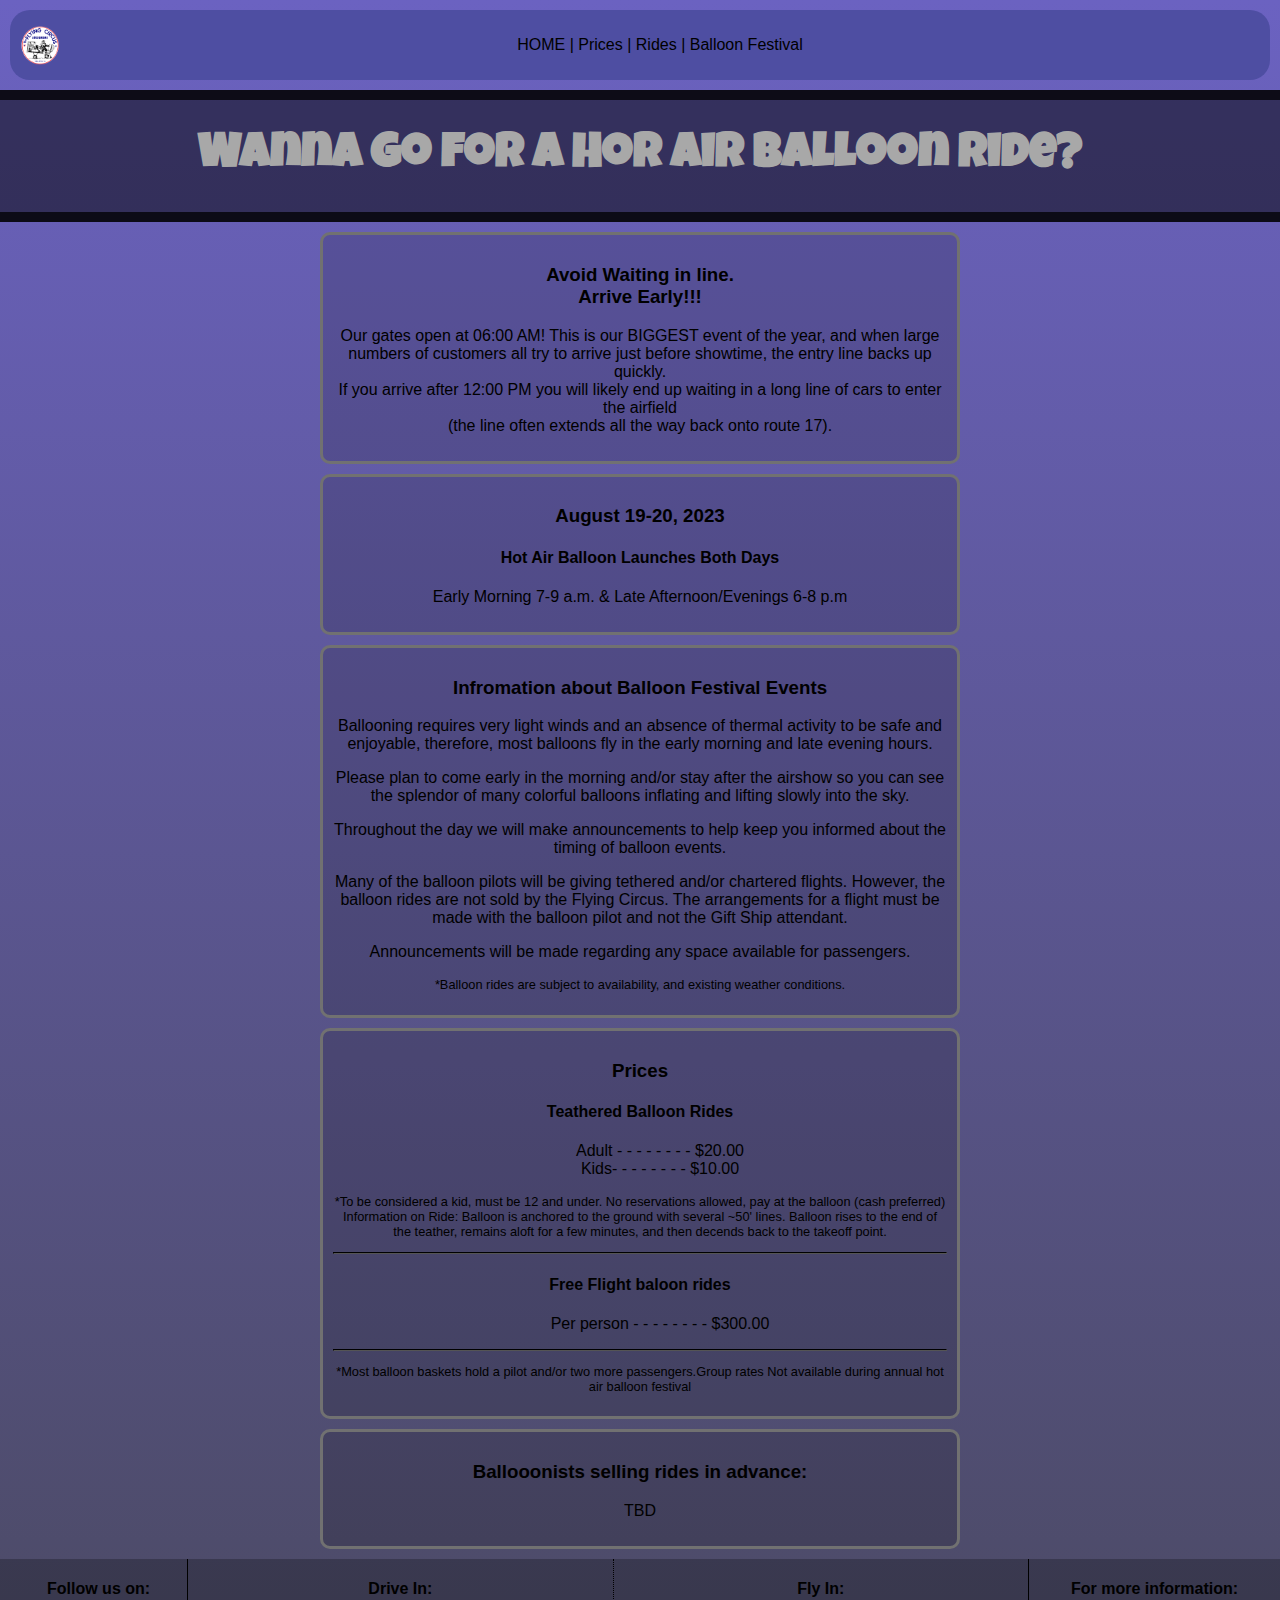
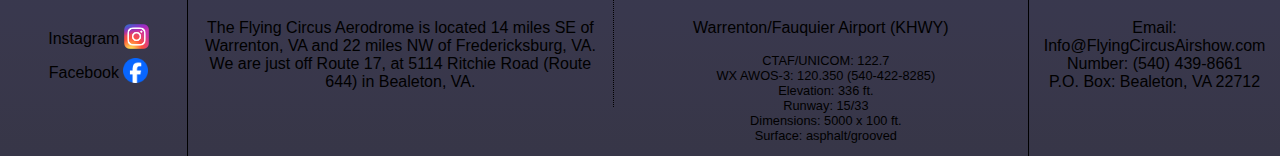
==== balloonfestival.html @ 6ce16f1e "Create balloonfestival.html" ====
<!DOCTYPE html>
<html>

<head>
    <meta name="description"
        content="Flying Circus Aerodrome &amp; Airshow, Bealeton VA - All American Barstorming Airshow. Featuring Wing Walking, Parachuting, Aerobatic Acts and other avation activities in the 1920-30's Barnstorming tradition">
    <meta name="keywords" content="flying circus aerodrome airshow bealeton VA virgina biplane plane
                    bi-plane airplane show vintage antique WWI WWII classic car motorcycle
                barn storm barnstorm barnstorming airline avation 99 tribute piper cub 
                stearman fleet aerobatic waco parachute skydive jump demo">

    <title>Flying Circus Aerodrome &amp; Airshow</title>
    <link rel="stylesheet" type="text/css" href="index.css">
    <meta property="og:title" content="Flying Circus Airshow">
    <meta property="og:type" content="activity">
    <meta property="og:url" content="http://www.flyingcircusairshow.com">
    <meta property="og:image" content="http://www.flyingcircusairshow.com/images/fca-air.gi">
    <meta property="og:site_name" content="Flying Circus Airshow">
    <meta property="fb:admins" content="1493547952">
</head>

<body>
    <nav>
        <p>
            <img src="images/logo.gif" alt="Logo">
            <a href="index.html"> HOME </a> |
            <a href="tickets.html"> Prices </a> |
            <a href="rides.html"> Rides </a>  |
            <a href="balloonfestival.html"> Balloon Festival </a>
        </p>
    </nav>
    <section id="balloonfestival">
        <header>
            <h1>Wanna go for a Hor Air Balloon Ride?</h1>
        </header>

        <div id="filler"></div>
        <div class="description">
            <h3>Avoid Waiting in line.<br>
                Arrive Early!!!</h3>
            <p>Our gates open at 06:00 AM!  This is our BIGGEST event of the year, and when large numbers of customers all try to arrive just before showtime, the entry line backs up quickly.<br>
                If you arrive after 12:00 PM you will likely end up waiting in a long line of cars to enter the airfield<br>
                (the line often extends all the way back onto route 17).<br>
            </p>
            
        </div>
        <div class="description">
            <h3>August 19-20, 2023</h3>
            <h4>Hot Air Balloon Launches Both Days</h4>
            <p>Early Morning 7-9 a.m. & Late Afternoon/Evenings 6-8 p.m</p>
        </div>
        <div class="description">
            <h3>Infromation about Balloon Festival Events</h3>
            <p>Ballooning requires very light winds and an absence of thermal activity to be safe and enjoyable, therefore, most balloons fly in the early morning and late evening hours.</p>
            <p>Please plan to come early in the morning and/or stay after the airshow so you can see the splendor of many colorful balloons inflating and lifting slowly into the sky.</p>
            <p>Throughout the day we will make announcements to help keep you informed about the timing of balloon events.</p>
            <p>Many of the balloon pilots will be giving tethered and/or chartered flights. However, the balloon rides are not sold by the Flying Circus. The arrangements for a flight must be made with the balloon pilot and not the Gift Ship attendant.</p>
            <p>Announcements will be made regarding any space available for passengers.</p>
            <p class="fineprint">*Balloon rides are subject to availability, and existing weather conditions.</p>

        </div>
    </div>
    <div class="description">
        <h3>Prices</h3>
        <h4>Teathered Balloon Rides</h4>
        <ul>
            <li>Adult - - - - - - - - $20.00</li>
            <li>Kids- - - - - - - - $10.00</li>
        </ul>
        <p class="fineprint">*To be considered a kid, must be 12 and under. No reservations allowed, pay at the balloon (cash preferred) <br>
            Information on Ride: Balloon is anchored to the ground with several ~50' lines.
            Balloon rises to the end of the teather, remains aloft for a few minutes, and then decends back to the takeoff point.</p>

        <hr>
        <h4>Free Flight baloon rides</h4>
        <ul>
            <li>Per person - - - - - - - - $300.00</li>
        </ul>
        <hr>
        <p class="fineprint">*Most balloon baskets hold a pilot and/or two more passengers.Group rates Not available during annual hot air balloon festival</p>
    </div>
    </div> <div class="description">
        <h3>Ballooonists selling rides in advance:<br></h3>
        <p>TBD<br>
        </p>
        
    </div>
    </section>

    <footer>
        <section id="socials">
            <h4>Follow us on:</h4>
            <ul>
                <li><a href="https://www.instagram.com/explore/locations/338762656212856/bealton-flying-circus/?hl=en"
                        target="_blank">Instagram </a><img src="images/Instagram_logo_2016.svg.png" alt="Instagram Logo"
                        width="25px"></li>
                <li><a href="https://www.facebook.com/flyingcircusairshow" target="_blank">Facebook </a><img
                        src="images/Facebook_Logo_2023.png" alt="Facebook" width="25px"></li>
            </ul>

        </section>
        <section id="directions">
            <div class="driveIn">
                <h4>Drive In:</h4>
                <p>The Flying Circus Aerodrome is located 14 miles SE of Warrenton, VA and 22 miles NW of
                    Fredericksburg, VA.<br>
                    We are just off Route 17, at 5114 Ritchie Road (Route 644) in Bealeton, VA.</p>
            </div>
            <div class="flyIn">
                <h4>Fly In:</h4>
                <p>Warrenton/Fauquier Airport (KHWY)</p>
                <ul>
                    <li>CTAF/UNICOM: 122.7</li>
                    <li>WX AWOS-3: 120.350 (540-422-8285)</li>
                    <li>Elevation: 336 ft.</li>
                    <li>Runway: 15/33</li>
                    <li>Dimensions: 5000 x 100 ft.</li>
                    <li>Surface: asphalt/grooved</li>
                </ul>
            </div>
        </section>
        <section id="contactInfo">
            <h4>For more information:</h4>
            <ul>
                <li>Email: Info@FlyingCircusAirshow.com</li>
                <li>Number: (540) 439-8661</li>
                <li>P.O. Box: Bealeton, VA 22712</li>
            </ul>
        </section>
    </footer>
</body>

</html>
---- index.css ----
@import url('https://fonts.googleapis.com/css2?family=Luckiest+Guy&family=Permanent+Marker&display=swap');

* {
    font-family:Verdana, Geneva, Tahoma, sans-serif;
    box-sizing:border-box;
}
body {
    margin: 0;
    background:linear-gradient(to bottom, rgb(107, 98, 193), rgb(74, 73, 96));
}
ul{
    list-style-type: none;
}

nav {
    margin: 10px;
    text-align: center;
    background-color: rgb(78, 78, 162);
    color: black;
    padding: 10px;
    border-radius: 20px;
}
nav img {
    max-width: 40px;
    max-height: fit-content;
    float: left;
    position: relative;
    margin-top: -10px;
}
a {
    text-decoration: none;
    color: black;
}
a:hover{
    color: yellow;
}
header {
    margin-top: 10px;
    text-align: center;
    background-color: rgba(0, 0, 0, 0.5);
    border-top: 10px solid rgba(0, 0, 0, 0.75);
    border-bottom: 10px solid rgba(0, 0, 0, 0.75);

}
h1{
    font-family: 'Luckiest Guy', cursive;
    font-size: 3em;
    color: rgb(168, 168, 168);
}
section{
    align-items: center;
    text-align: center;
}
h2{
    text-align: center;
}
button{
    background-color: rgba(16, 16, 87, 0.5);
    border-radius: 20px;
    border-style: groove;

}
button:hover {
    box-shadow: 0 4px 8px 0 rgba(0, 0, 0, 0.2), 0 6px 20px 0 rgba(0, 0, 0, 0.19);
}

/* Slideshow container */
.slideshow-container {
  max-width: 1000px;
  position: relative;
  margin: auto;
}

.mySlides {
  display: none;
}

.prev, .next {
  cursor: pointer;
  position: absolute;
  top: 50%;
  width: auto;
  margin-top: -22px;
  padding: 16px;
  color: white;
  font-weight: bold;
  font-size: 18px;
  transition: 0.6s ease;
  border-radius: 0 3px 3px 0;
  user-select: none;
}

.next {
  right: 0;
  border-radius: 3px 0 0 3px;
}

.prev:hover, .next:hover {
  background-color: rgba(0,0,0,0.8);
}

.text {
  color: #f2f2f2;
  font-size: 15px;
  padding: 8px 12px;
  position: absolute;
  bottom: 8px;
  width: 100%;
  text-align: center;
}

.numbertext {
  color: #f2f2f2;
  font-size: 12px;
  padding: 8px 12px;
  position: absolute;
  top: 0;
}

.dot {
  cursor: pointer;
  height: 15px;
  width: 15px;
  margin: 0 2px;
  background-color: #bbb;
  border-radius: 50%;
  display: inline-block;
  transition: background-color 0.6s ease;
}

.active, .dot:hover {
  background-color: #717171;
}

.fade {
  animation-name: fade;
  animation-duration: 1.5s;
}

@keyframes fade {
  from {opacity: .4}
  to {opacity: 1}
}

.mySlides img{
    max-width: 1000px;
}

#tickets{
    margin-top: 10px;
    margin-bottom: 10px;
}
/* Schedule section */
#schedule{
    text-align: center;
    margin-bottom: 10px;
    background-color: rgba(46, 45, 80, 0.258);

    
}

hr{
    border-color: black;
    margin: 0px;
}
/* Footer information --socials--directions--contact info-- */
footer{
    display: flex;
    background-color: rgba(0,0,0,0.25);
}
/* Social box */
#socials{
    border-right: 1px solid black;
    width: 15%;
    margin-left: 10px;
    margin-right: 10px;
}
#socials ul{
    padding: 0;
}
#socials ul li{
    padding-top: 5px;
    padding-bottom: 5px;
}

#socials img{
    margin-bottom: -5px;
}

#directions{
    width: 70%;
}
.driveIn{
    border-right: 1px dotted black;
    float: left;
    width: 50%;
    padding-right: 10px;
}
.flyIn{
    border-right: 1px solid black;
    float: left;
    width:50%;
}
.flyIn ul{
    font-size: 0.8em;
    padding-left: 10px;
}

#contactInfo{
    width: auto;
}
#contactInfo ul{
    padding: 0;  
}
/* tickets.html */
#admissions{
    display: flex;
}

#regularAdmission{
    float: left;
    width: 50%;
}

#scoutAdmission{
    float: left;
    width: 50%;
}
#groupRates{
    width: 100%;
    padding: 5px;
    margin-bottom: 10px;
}
#balloon{
    overflow: hidden;
    margin: 10px;
}
#bal{
    margin-left: 10px; 
}

/* rides */
#plane{
    margin-top: 10px;
}

.description{
    background-color: rgba(0, 0, 0, 0.15);
    margin: 10px 25% 10px 25%;
    padding: 10px;
    border-radius: 10px;
    border: 3px solid #717171;
}
.fineprint{
    font-size: 0.8em;
}
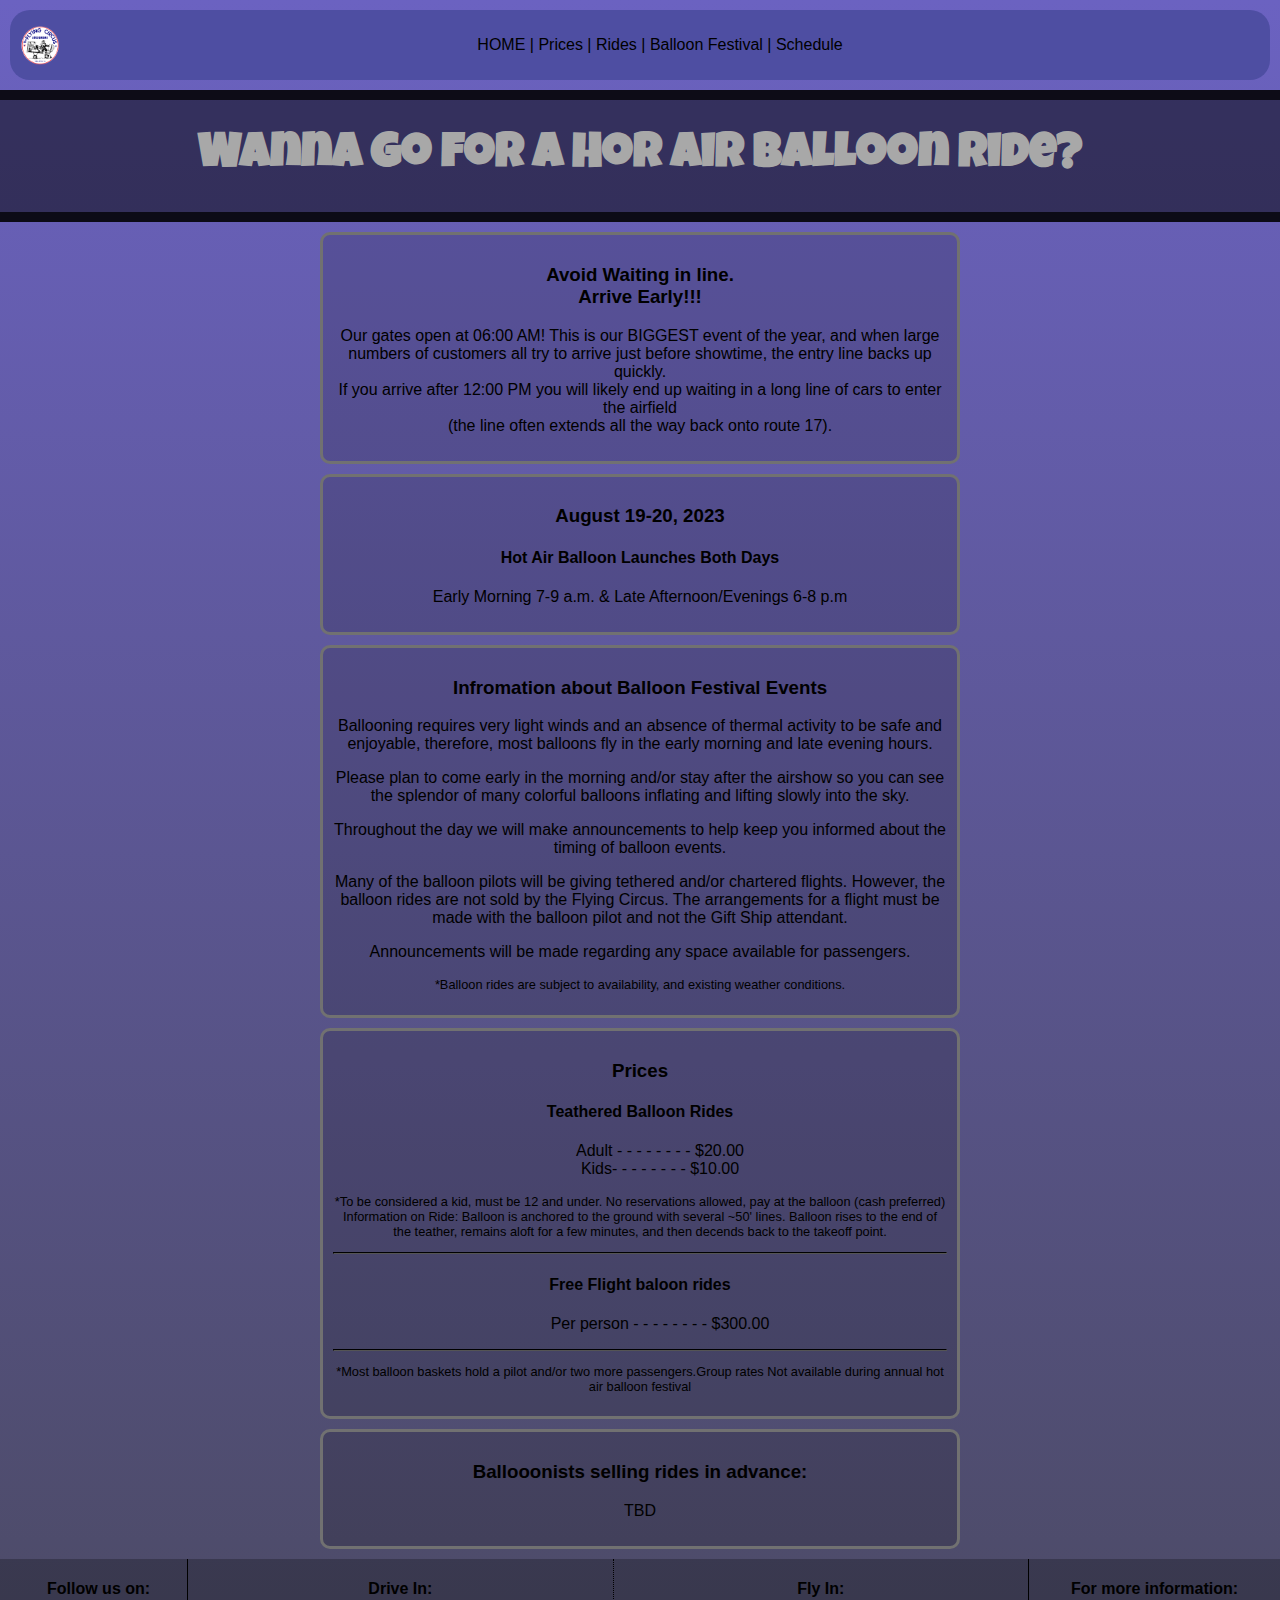
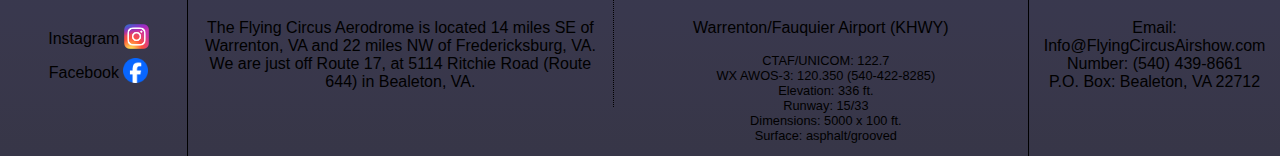
==== commit a0292d9c: "Connected the css" ====
--- a/balloonfestival.html
+++ b/balloonfestival.html
@@ -26,7 +26,8 @@
             <a href="index.html"> HOME </a> |
             <a href="tickets.html"> Prices </a> |
             <a href="rides.html"> Rides </a>  |
-            <a href="balloonfestival.html"> Balloon Festival </a>
+            <a href="balloonfestival.html"> Balloon Festival </a>  |
+            <a href="schedule.html"> Schedule </a>
         </p>
     </nav>
     <section id="balloonfestival">
@@ -34,7 +35,7 @@
             <h1>Wanna go for a Hor Air Balloon Ride?</h1>
         </header>
 
-        <div id="filler"></div>
+
         <div class="description">
             <h3>Avoid Waiting in line.<br>
                 Arrive Early!!!</h3>
--- a/index.css
+++ b/index.css
@@ -254,3 +254,10 @@
 .fineprint{
     font-size: 0.8em;
 }
+
+/* schedule */
+table{
+    margin-left: 15%;
+    margin-bottom: 10px;
+
+}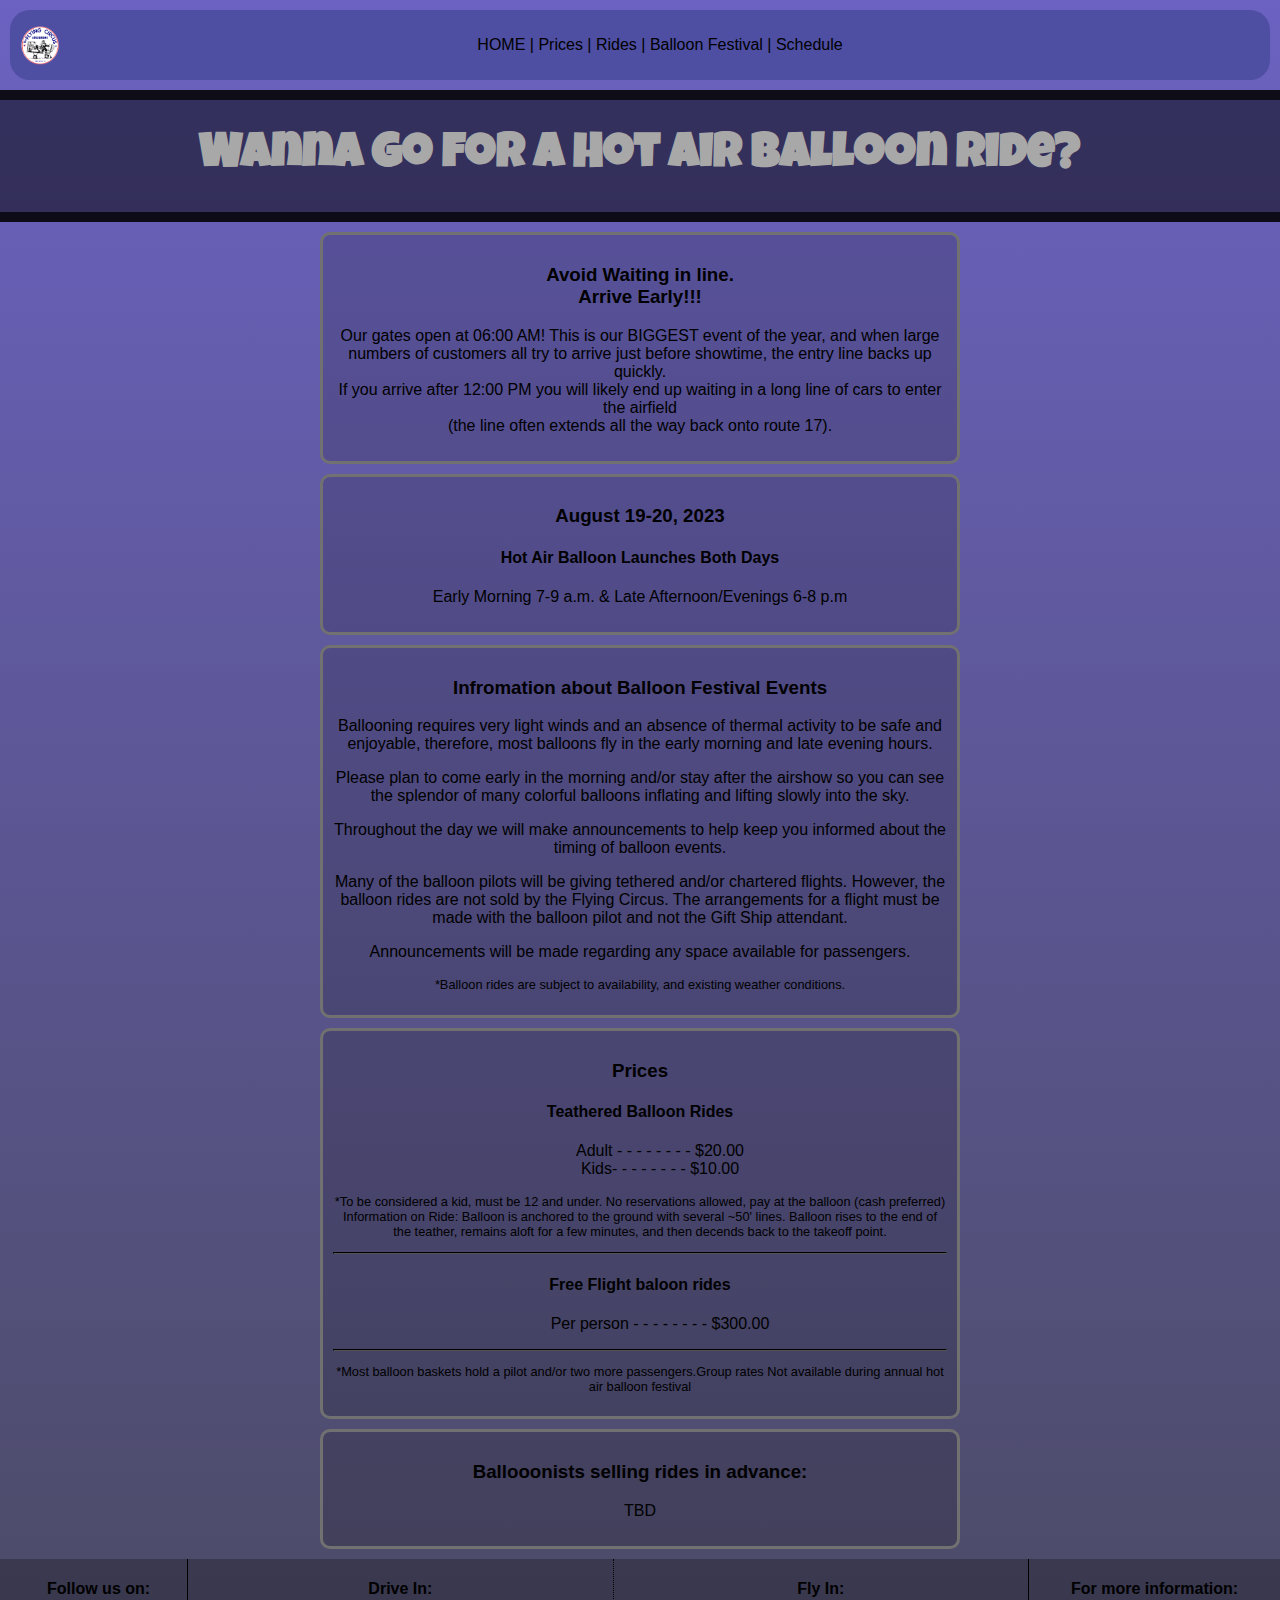
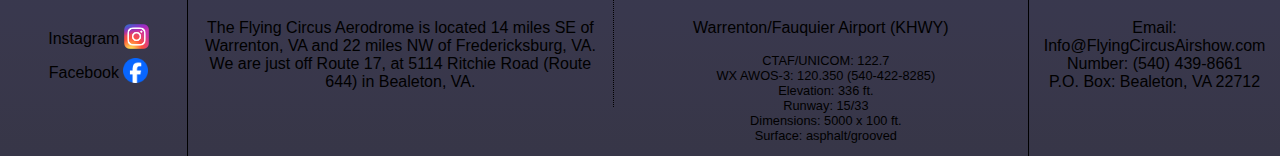
==== commit d3cbf84f: "Fixed typo" ====
--- a/balloonfestival.html
+++ b/balloonfestival.html
@@ -32,7 +32,7 @@
     </nav>
     <section id="balloonfestival">
         <header>
-            <h1>Wanna go for a Hor Air Balloon Ride?</h1>
+            <h1>Wanna go for a Hot Air Balloon Ride?</h1>
         </header>
 
 
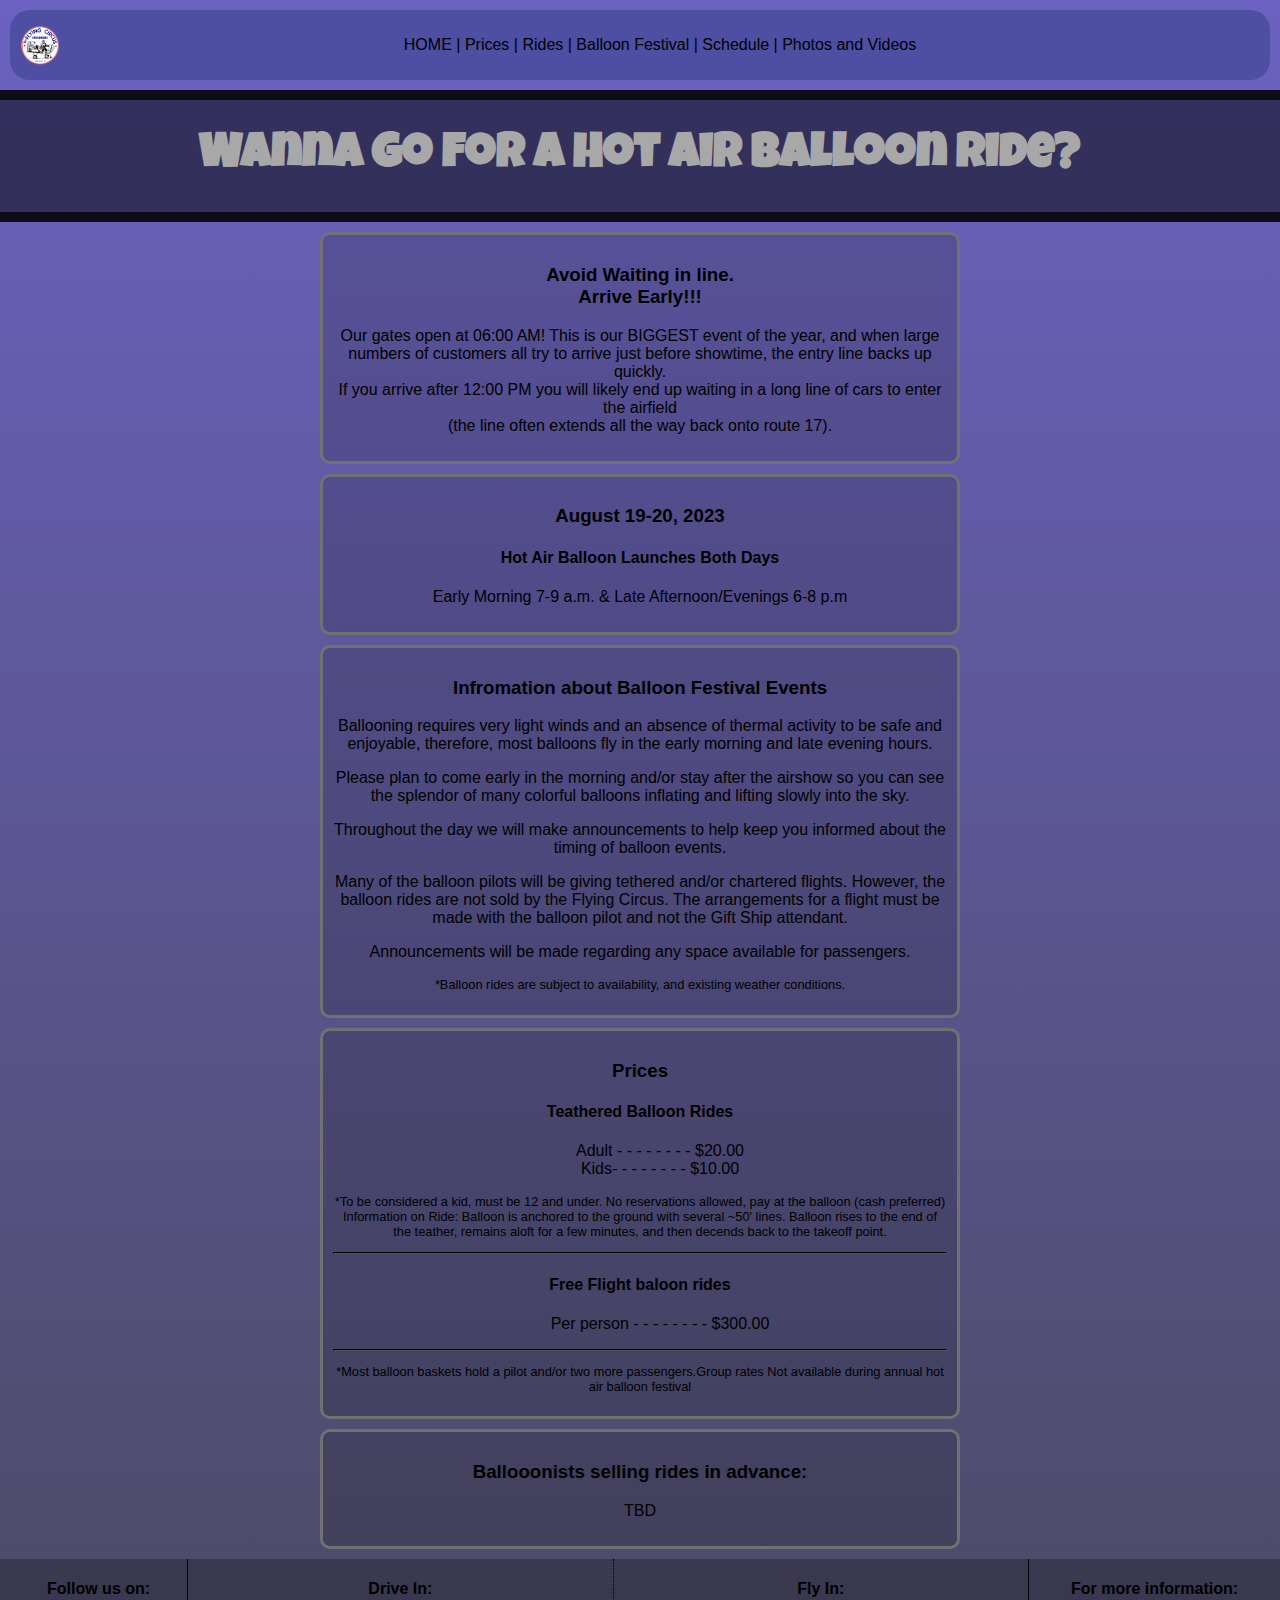
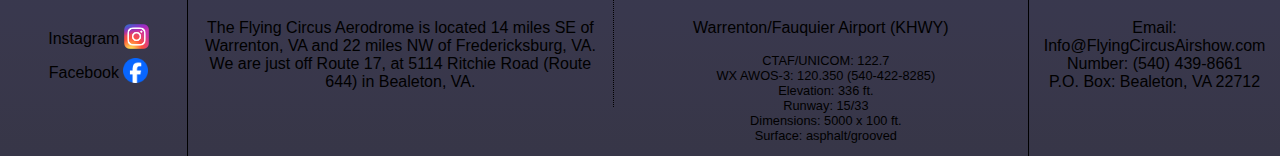
==== commit 0bd0dd52: "Put everything together" ====
--- a/balloonfestival.html
+++ b/balloonfestival.html
@@ -27,7 +27,8 @@
             <a href="tickets.html"> Prices </a> |
             <a href="rides.html"> Rides </a>  |
             <a href="balloonfestival.html"> Balloon Festival </a>  |
-            <a href="schedule.html"> Schedule </a>
+            <a href="schedule.html"> Schedule </a> |
+            <a href="photos.html">Photos and Videos</a>
         </p>
     </nav>
     <section id="balloonfestival">
--- a/index.css
+++ b/index.css
@@ -260,4 +260,21 @@
     margin-left: 15%;
     margin-bottom: 10px;
 
+}
+
+/* photos */
+.highlights {
+    background-color: #f9f9f9;
+    padding: 1em;
+    margin: 2em 0;
+    border: 2px solid #e0e0e0;
+}
+
+.events {
+    padding: 1em;
+    margin: 2em 0;
+}
+
+.area {    
+        padding: 2em;
 }